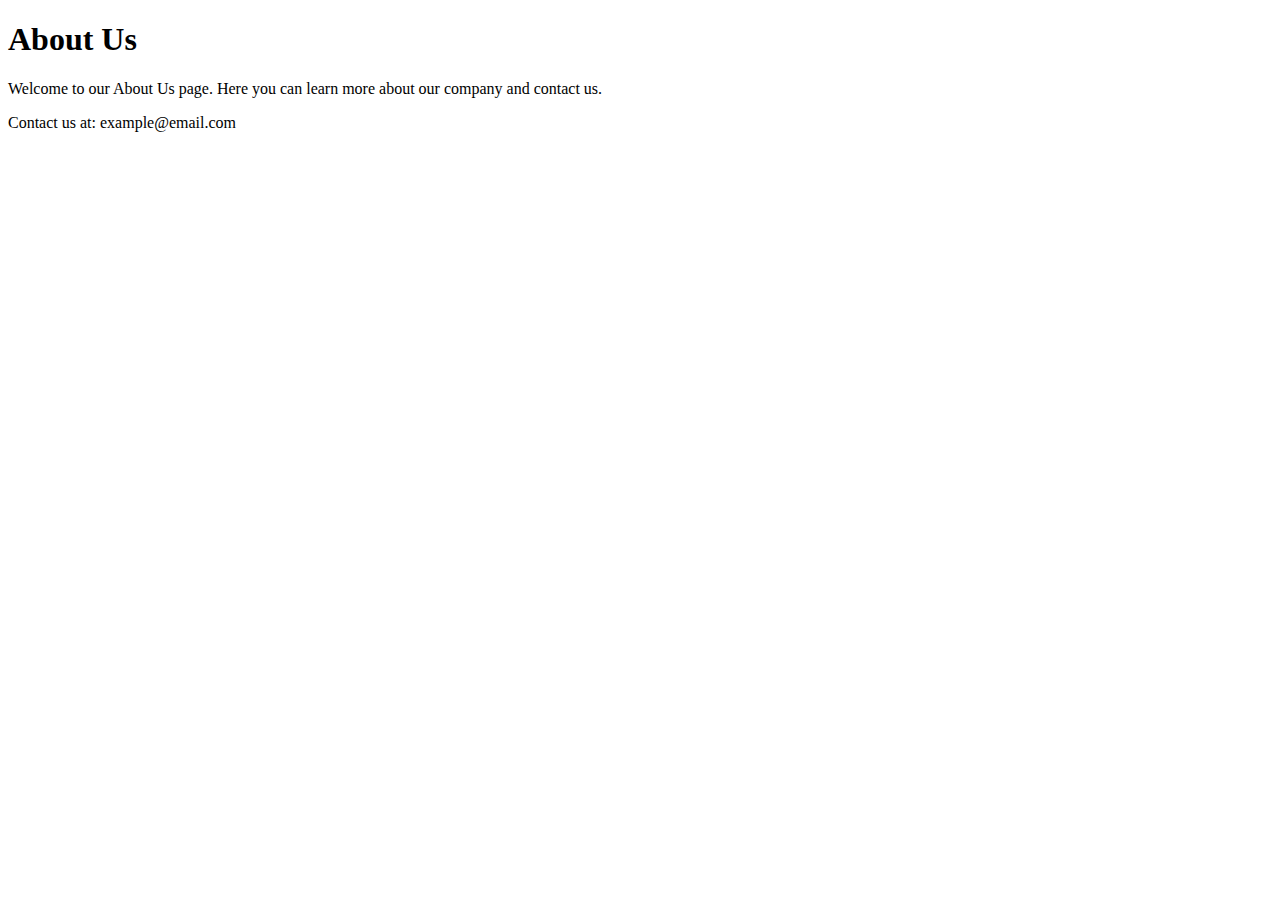
==== about.html @ 83060d0c "Create about.html" ====
<!-- about.html -->
<!DOCTYPE html>
<html lang="en">

<head>
    <meta charset="UTF-8">
    <meta name="viewport" content="width=device-width, initial-scale=1.0">
    <title>About Us</title>
    <!-- Include your CSS file if you have one -->
    
</head>

<body>
    <header>
        <h1>About Us</h1>
    </header>

    <section>
        <p>Welcome to our About Us page. Here you can learn more about our company and contact us.</p>

        <!-- Add your contact details or any other relevant information -->
        <p>Contact us at: example@email.com</p>
    </section>

    <footer>
        <!-- Include any footer information you want to display -->
    </footer>
</body>

</html>
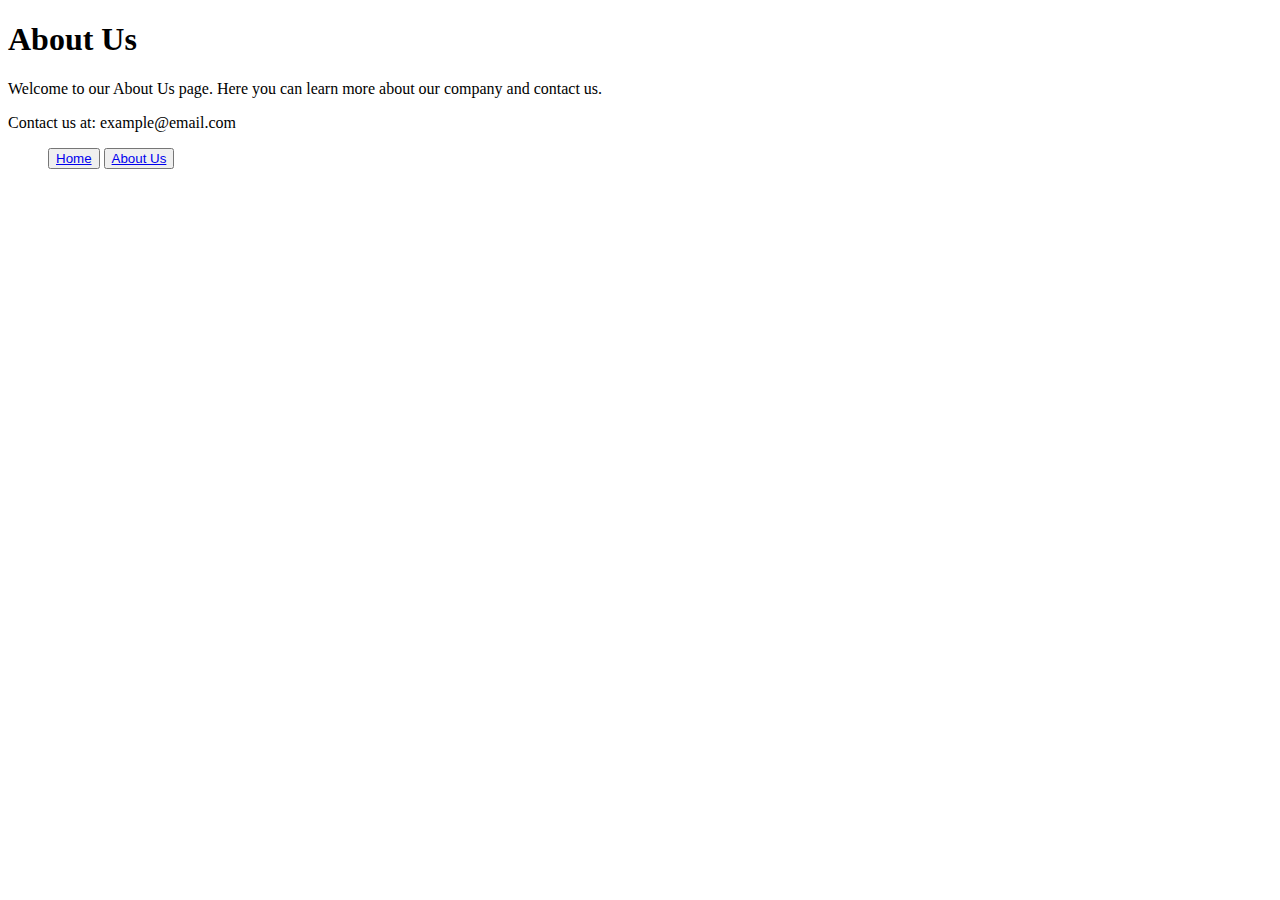
==== commit d7274cbb: "Update about.html" ====
--- a/about.html
+++ b/about.html
@@ -5,8 +5,13 @@
 <head>
     <meta charset="UTF-8">
     <meta name="viewport" content="width=device-width, initial-scale=1.0">
-    <title>About Us</title>
+    <title>info</title>
     <!-- Include your CSS file if you have one -->
+
+    <link rel="preconnect" href="https://fonts.googleapis.com">
+    <link rel="preconnect" href="https://fonts.gstatic.com" crossorigin>
+    <link href="https://fonts.googleapis.com/css2?family=Courier+Prime&display=swap" rel="stylesheet">
+
     
 </head>
 
@@ -22,6 +27,13 @@
         <p>Contact us at: example@email.com</p>
     </section>
 
+    <nav>
+        <ul>
+        <button><a href="index.html">Home</a></button>
+        <button><a href="about.html">About Us</a></button>
+        </ul>
+    </nav>
+
     <footer>
         <!-- Include any footer information you want to display -->
     </footer>
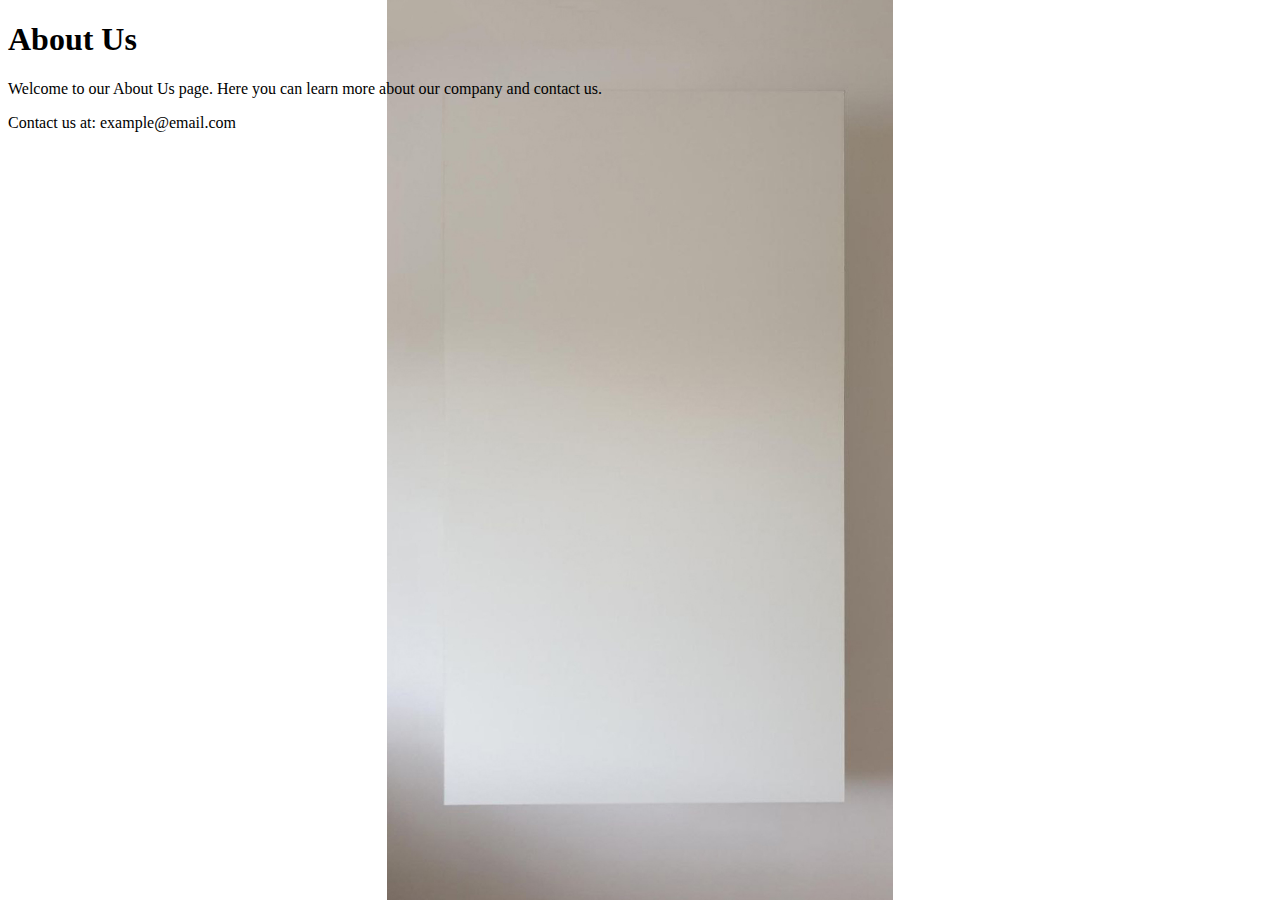
==== commit ddab9706: "Update about.html" ====
--- a/about.html
+++ b/about.html
@@ -12,6 +12,7 @@
     <link rel="preconnect" href="https://fonts.gstatic.com" crossorigin>
     <link href="https://fonts.googleapis.com/css2?family=Courier+Prime&display=swap" rel="stylesheet">
 
+    <link rel="stylesheet" href="style.css" />
     
 </head>
 
--- a/style.css
+++ b/style.css
@@ -0,0 +1,32 @@
+body {
+    background-image: url('pictures/Monolith_1.jpg');
+    background-attachment: fixed;
+    background-position: center top;
+    background-repeat: no-repeat;
+    background-size: contain;
+}
+
+nav {
+    background-color: #333; /* Background color for the navigation */
+    opacity: 0.0;
+    text-align: center; /* Center-align the buttons */
+    padding: 2px 0; /* Add padding for spacing */
+    position: fixed;
+    width: 100%;
+    top: 0;
+    z-index: 1000; /* Ensure it's above other elements */
+}
+
+nav button {
+    background-color: #FFFFFF; /* Button background color */
+    color: black; /* Button text color */
+    border: none; /* Remove button border */
+    padding: 5px 10px; /* Add padding to the buttons */
+    margin: 0 10px; /* Add margin for spacing between buttons */
+    cursor: pointer;
+}
+
+nav button a {
+    text-decoration: none; /* Remove underline from links */
+    color: white; /* Text color for links */
+}
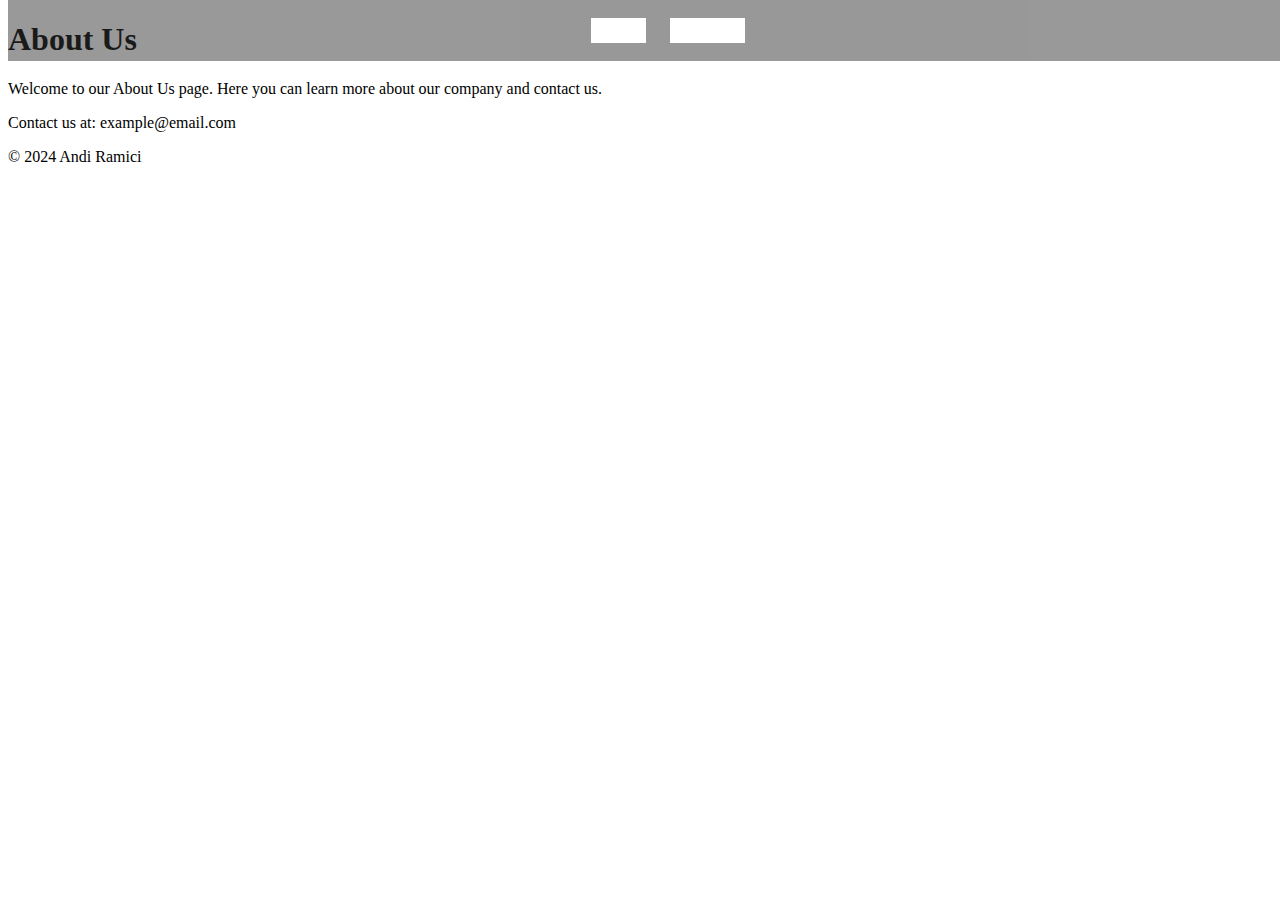
==== commit 8cd50f15: "Update about.html" ====
--- a/about.html
+++ b/about.html
@@ -35,8 +35,8 @@
         </ul>
     </nav>
 
-    <footer>
-        <!-- Include any footer information you want to display -->
+    <footer position=bottom>
+        <p>&copy; 2024 Andi Ramici</p>
     </footer>
 </body>
 
--- a/style.css
+++ b/style.css
@@ -1,14 +1,17 @@
 body {
+
+    .parallax {
     background-image: url('pictures/Monolith_1.jpg');
     background-attachment: fixed;
     background-position: center top;
     background-repeat: no-repeat;
-    background-size: contain;
+    background-size: cover;
+    }
 }
 
 nav {
     background-color: #333; /* Background color for the navigation */
-    opacity: 0.0;
+    opacity: 0.5;
     text-align: center; /* Center-align the buttons */
     padding: 2px 0; /* Add padding for spacing */
     position: fixed;
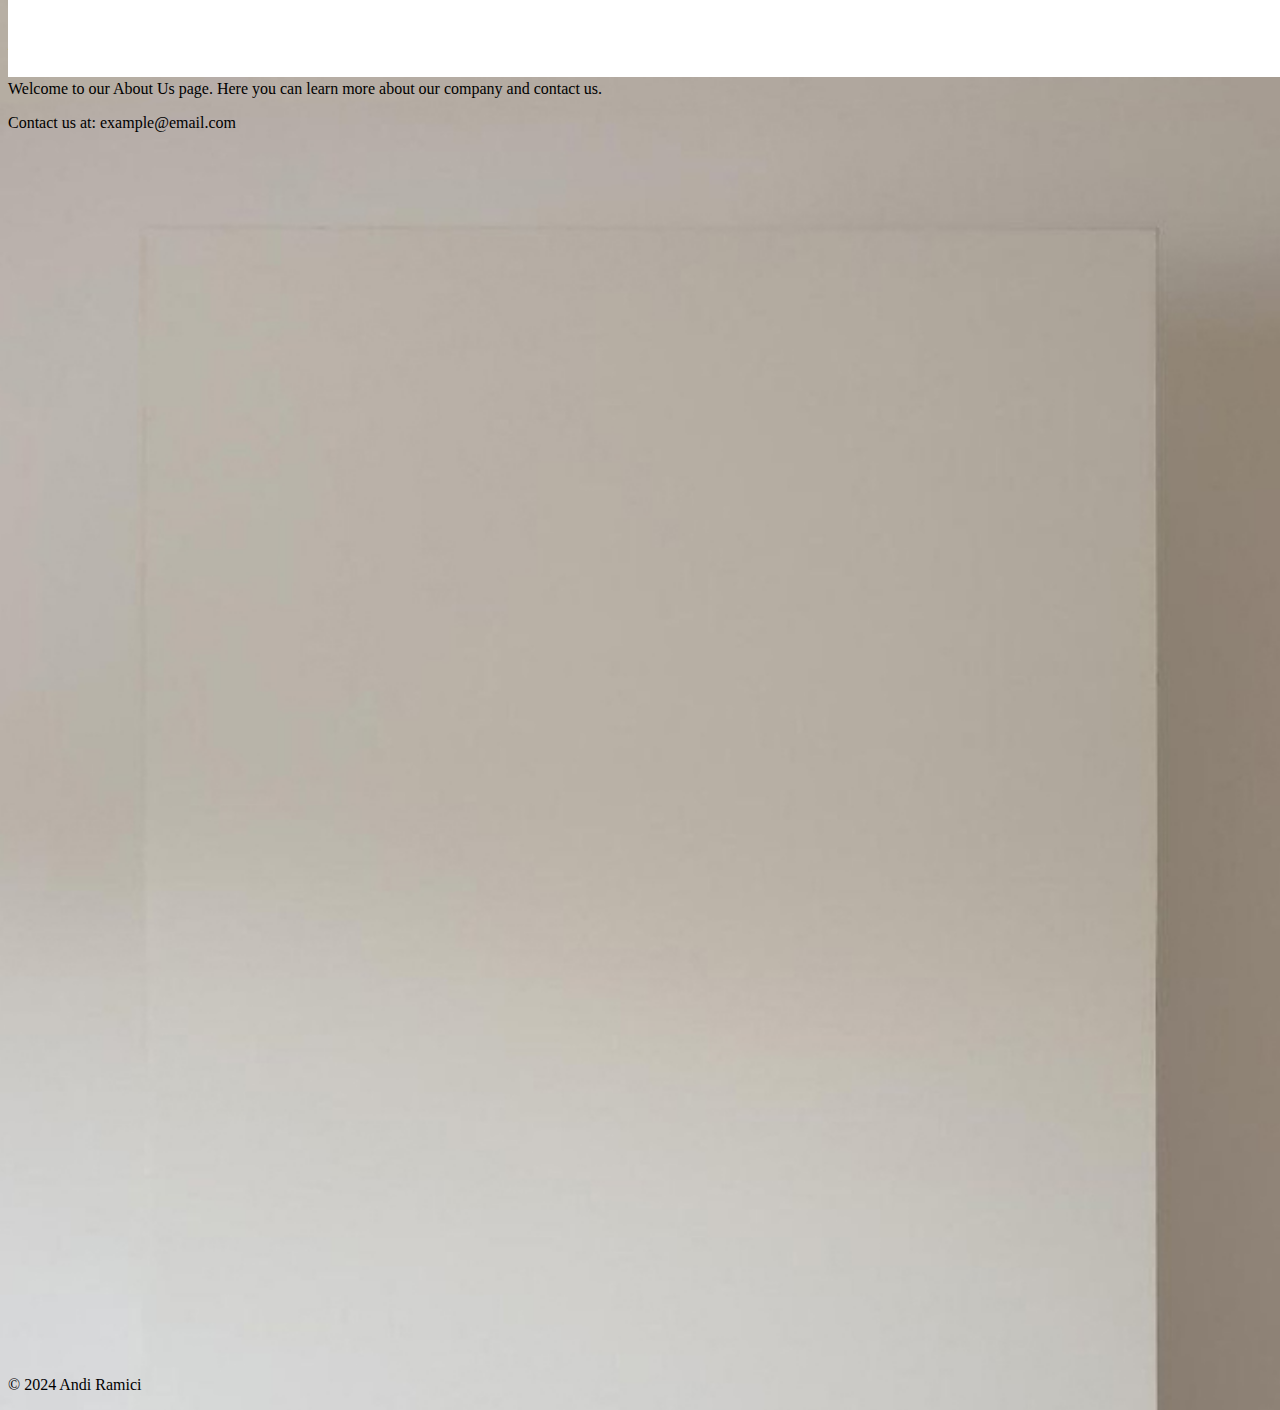
==== commit 68e724d9: "Update about.html" ====
--- a/about.html
+++ b/about.html
@@ -21,7 +21,7 @@
         <h1>About Us</h1>
     </header>
 
-    <section>
+    <section style="height: 1280px;">
         <p>Welcome to our About Us page. Here you can learn more about our company and contact us.</p>
 
         <!-- Add your contact details or any other relevant information -->
--- a/style.css
+++ b/style.css
@@ -1,19 +1,16 @@
 body {
-
-    .parallax {
     background-image: url('pictures/Monolith_1.jpg');
     background-attachment: fixed;
     background-position: center top;
     background-repeat: no-repeat;
     background-size: cover;
-    }
 }
 
 nav {
-    background-color: #333; /* Background color for the navigation */
-    opacity: 0.5;
+    background-color: #FFFFFF; /* Background color for the navigation */
+    opacity: 1;
     text-align: center; /* Center-align the buttons */
-    padding: 2px 0; /* Add padding for spacing */
+    padding: 10px 0; /* Add padding for spacing */
     position: fixed;
     width: 100%;
     top: 0;
@@ -22,7 +19,7 @@
 
 nav button {
     background-color: #FFFFFF; /* Button background color */
-    color: black; /* Button text color */
+    color: #000000; /* Button text color */
     border: none; /* Remove button border */
     padding: 5px 10px; /* Add padding to the buttons */
     margin: 0 10px; /* Add margin for spacing between buttons */
@@ -33,3 +30,4 @@
     text-decoration: none; /* Remove underline from links */
     color: white; /* Text color for links */
 }
+
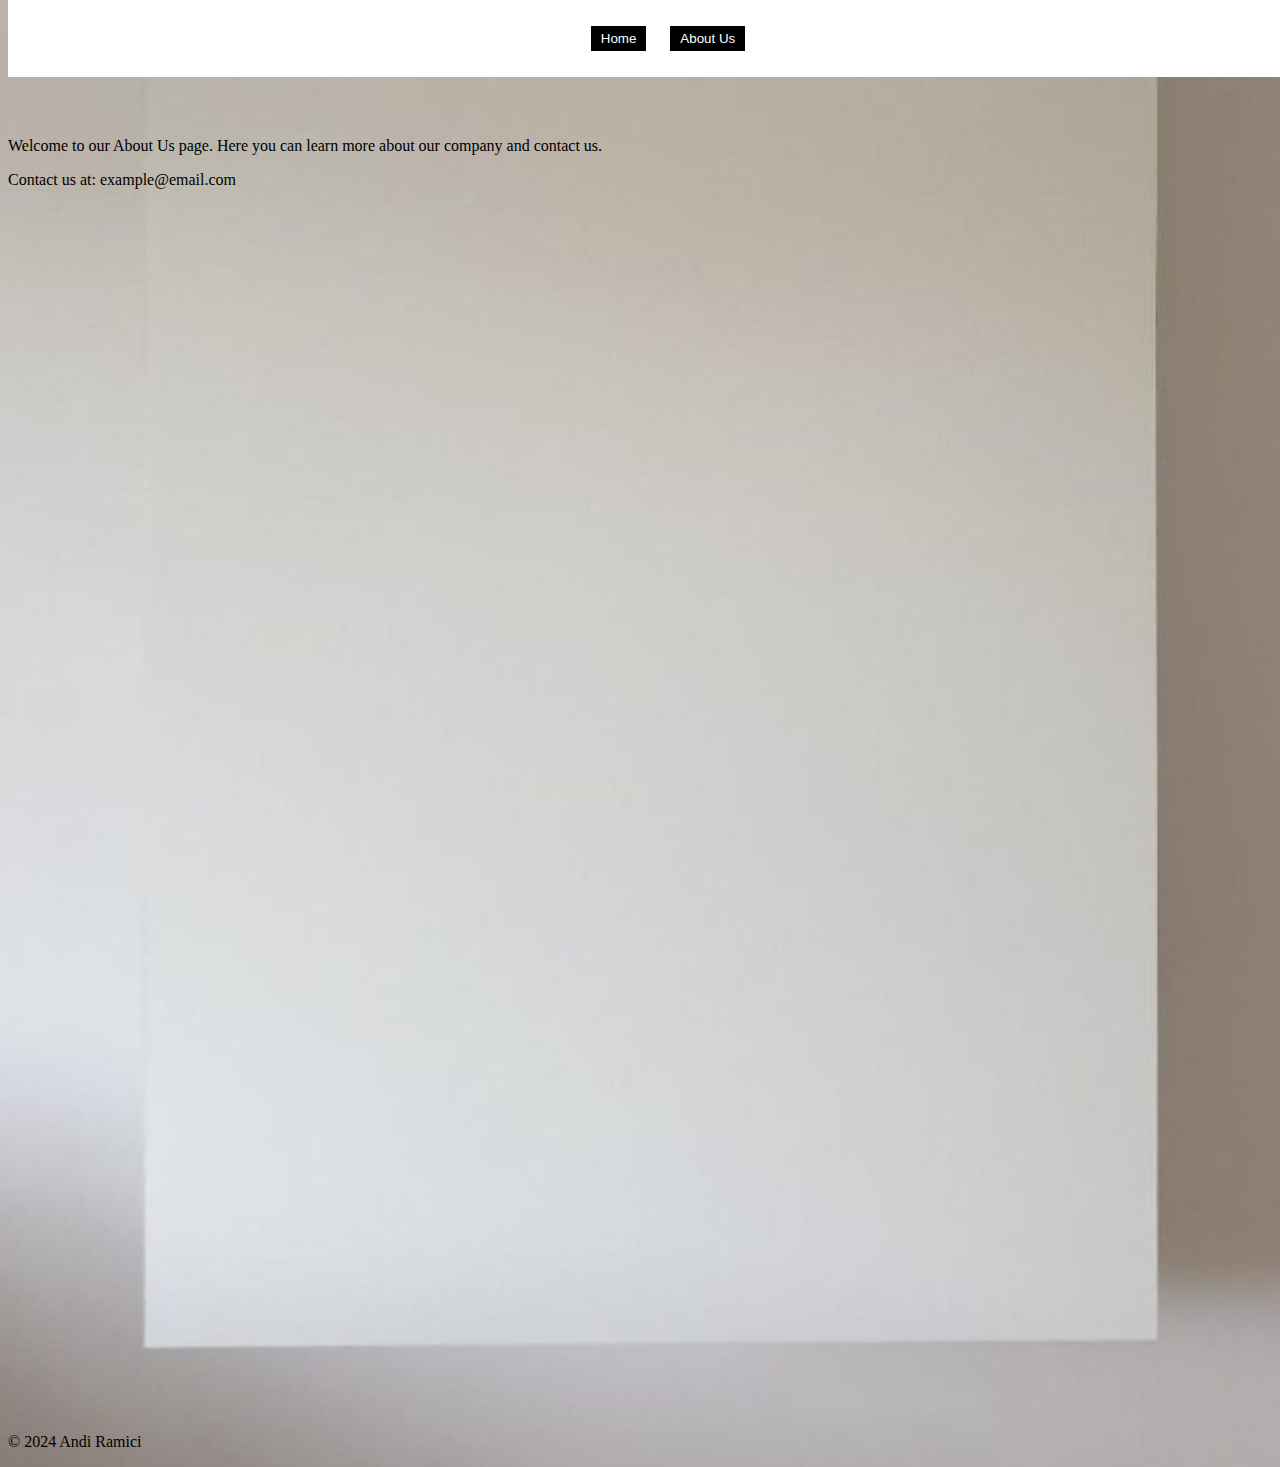
==== commit 3b29d910: "Update about.html" ====
--- a/about.html
+++ b/about.html
@@ -17,7 +17,7 @@
 </head>
 
 <body>
-    <header>
+    <header style="height: 100px;">
         <h1>About Us</h1>
     </header>
 
--- a/style.css
+++ b/style.css
@@ -1,11 +1,20 @@
 body {
     background-image: url('pictures/Monolith_1.jpg');
     background-attachment: fixed;
-    background-position: center top;
+    background-position: center;
     background-repeat: no-repeat;
     background-size: cover;
+.parallax-bg {
+    background-image: url('path/to/your/image.jpg');
+    background-size: cover;
+    background-repeat: no-repeat;
+    background-position: center;
+    position: fixed;
+    width: 100%;
+    height: 100%;
+    z-index: -1; /* Place behind other elements */
 }
-
+}
 nav {
     background-color: #FFFFFF; /* Background color for the navigation */
     opacity: 1;
@@ -18,7 +27,7 @@
 }
 
 nav button {
-    background-color: #FFFFFF; /* Button background color */
+    background-color: #000000; /* Button background color */
     color: #000000; /* Button text color */
     border: none; /* Remove button border */
     padding: 5px 10px; /* Add padding to the buttons */
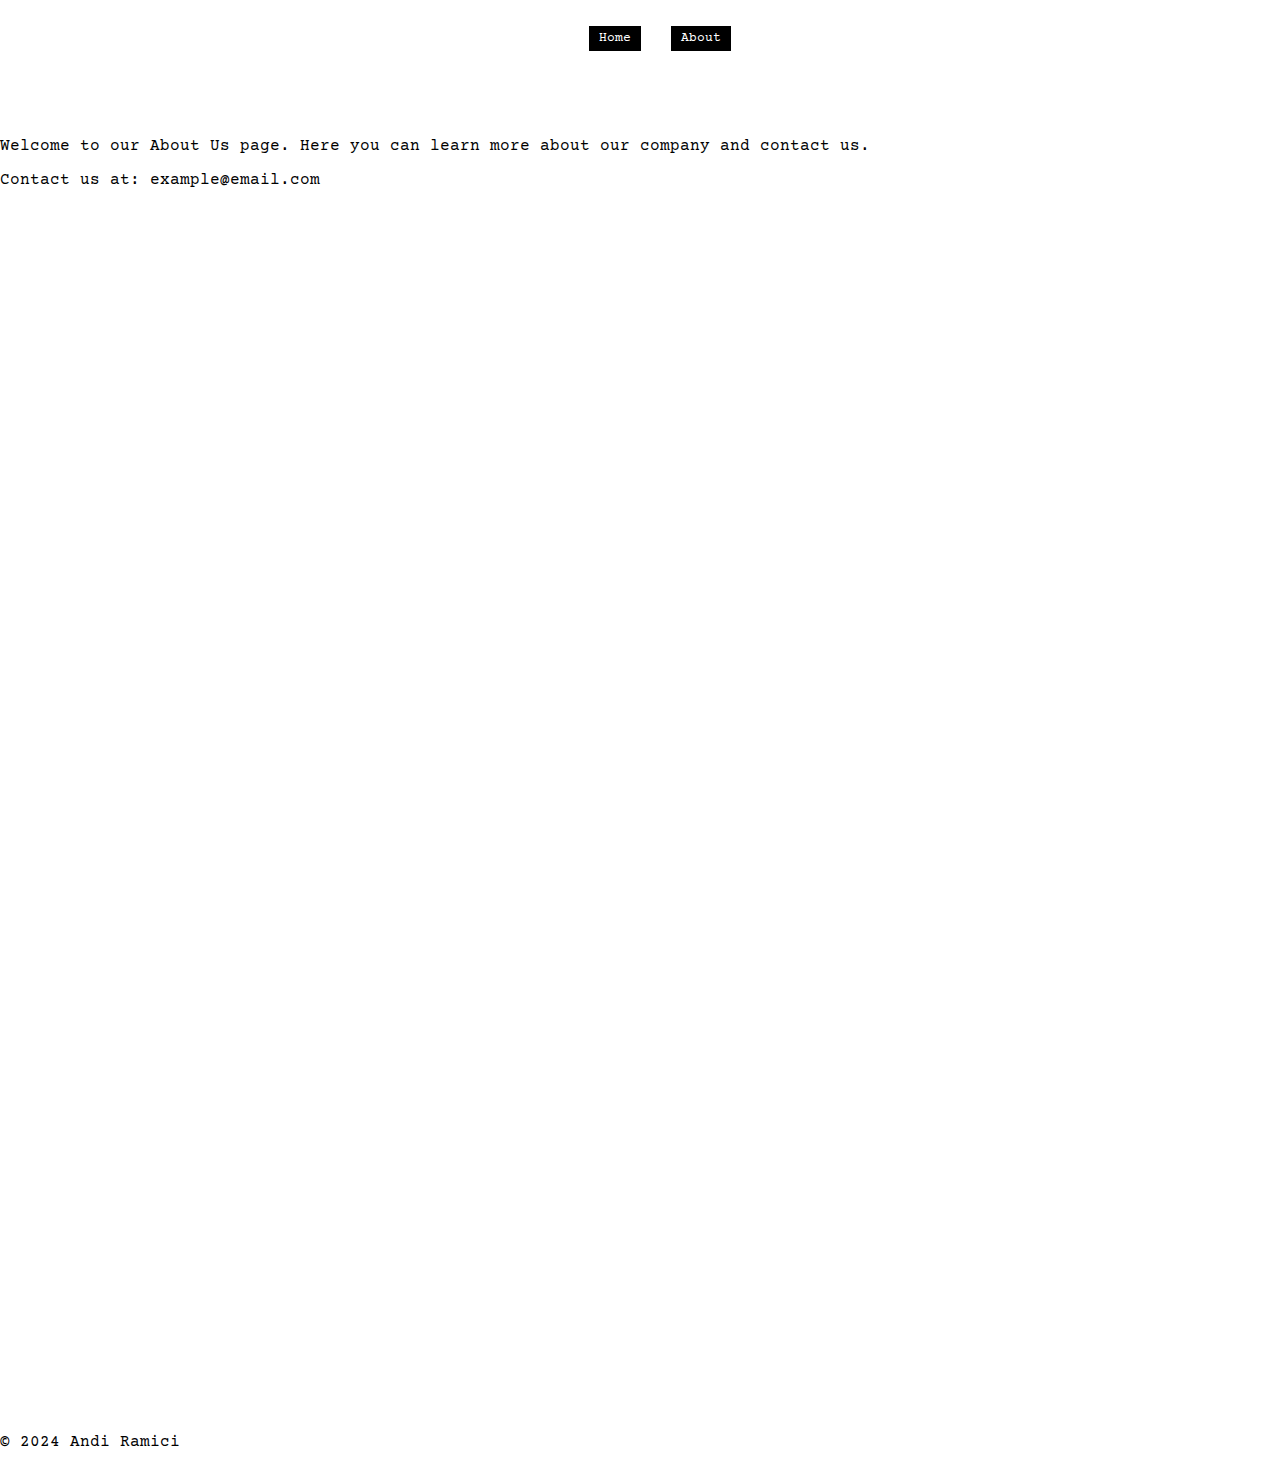
==== commit bacf5a77: "Initial Setup vscode" ====
--- a/about.html
+++ b/about.html
@@ -31,7 +31,7 @@
     <nav>
         <ul>
         <button><a href="index.html">Home</a></button>
-        <button><a href="about.html">About Us</a></button>
+        <button><a href="about.html">About</a></button>
         </ul>
     </nav>
 
--- a/style.css
+++ b/style.css
@@ -1,20 +1,19 @@
 body {
+    font-family: 'Courier Prime', monospace;
+    margin: 0;
+    overflow: hidden; /* Ensure no scroll bar appears */
+}
+.parallax-bg {
     background-image: url('pictures/Monolith_1.jpg');
-    background-attachment: fixed;
-    background-position: center;
-    background-repeat: no-repeat;
-    background-size: cover;
-.parallax-bg {
-    background-image: url('path/to/your/image.jpg');
     background-size: cover;
     background-repeat: no-repeat;
-    background-position: center;
+    background-position: top;
     position: fixed;
     width: 100%;
     height: 100%;
     z-index: -1; /* Place behind other elements */
 }
-}
+
 nav {
     background-color: #FFFFFF; /* Background color for the navigation */
     opacity: 1;
@@ -27,6 +26,7 @@
 }
 
 nav button {
+    font-family: 'Courier Prime', monospace;
     background-color: #000000; /* Button background color */
     color: #000000; /* Button text color */
     border: none; /* Remove button border */
